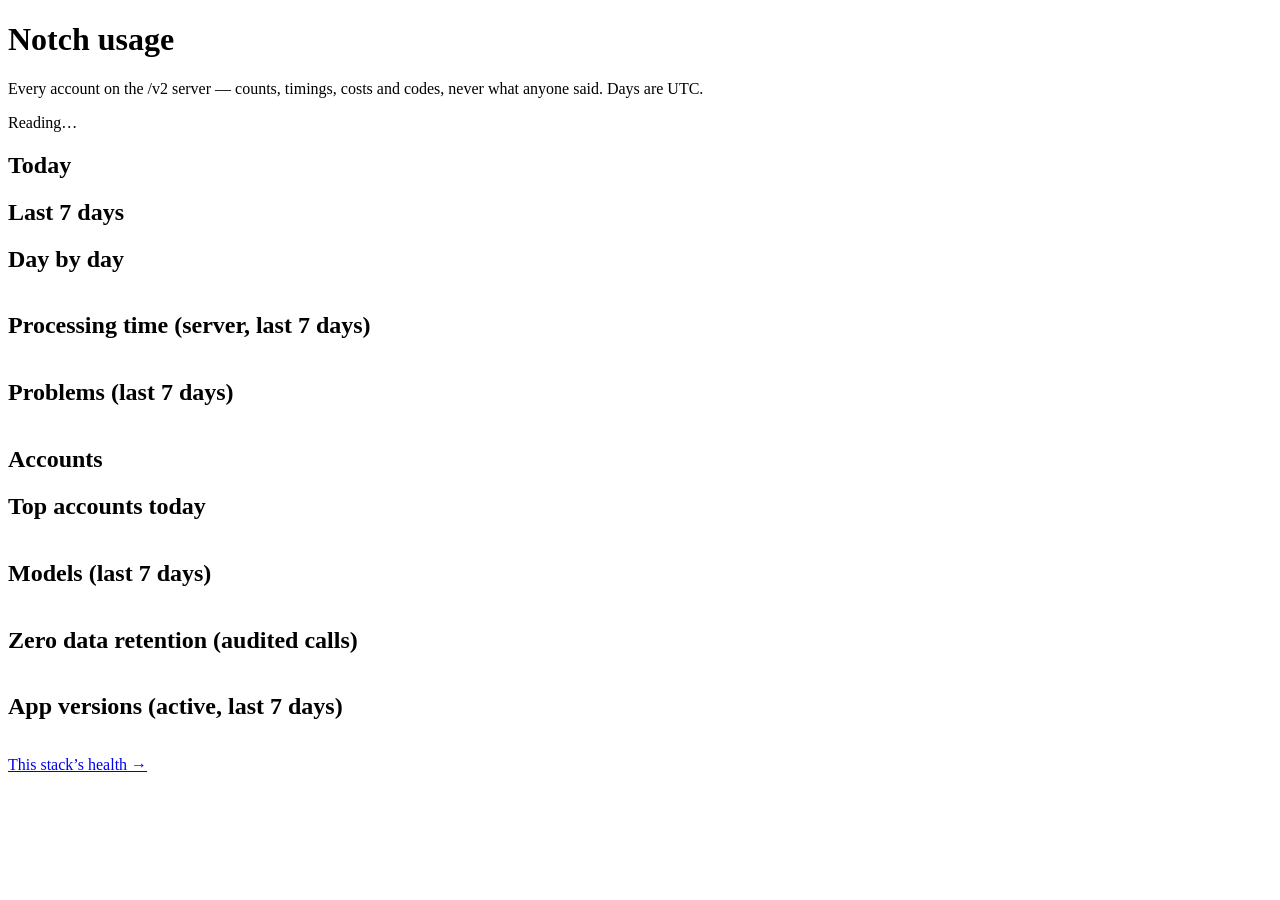
==== notch_dash/static/usage.html @ 49175045 "Show the fleet's usage on the dashboard, from the /v2 meter The dashboard was this stack's health, s" ====
<!doctype html>
<html lang="en">
<head>
<meta charset="utf-8">
<meta name="viewport" content="width=device-width, initial-scale=1">
<meta name="color-scheme" content="light dark">
<meta name="referrer" content="no-referrer">
<title>Notch usage</title>
<link rel="icon" href="data:,">
<link rel="stylesheet" href="static/style.css">
<script src="static/usage.js" defer></script>
</head>
<body>
<header class="top">
  <div class="wrap top-in">
    <div class="overall">
      <h1 class="eyebrow">Notch usage</h1>
      <p class="lead">Every account on the /v2 server — counts, timings, costs and codes, never what anyone said. Days are UTC.</p>
    </div>
    <p id="fresh" class="fresh">Reading…</p>
  </div>
</header>

<main class="wrap">
  <section id="notice" class="notice" hidden aria-labelledby="notice-title">
    <div><h2 id="notice-title">Can’t read the numbers</h2><p id="notice-text"></p></div>
  </section>

  <section aria-labelledby="h-today">
    <h2 id="h-today">Today</h2>
    <div class="card"><div id="today" class="metrics"></div></div>
  </section>

  <section aria-labelledby="h-week">
    <h2 id="h-week">Last 7 days</h2>
    <div class="card"><div id="week" class="metrics"></div></div>
  </section>

  <div class="split">
    <div class="col">
      <section aria-labelledby="h-daily">
        <h2 id="h-daily">Day by day</h2>
        <div class="card"><table id="daily" class="tbl"></table></div>
      </section>
      <section aria-labelledby="h-latency">
        <h2 id="h-latency">Processing time <span class="note">(server, last 7 days)</span></h2>
        <div class="card"><table id="latency" class="tbl"></table><p id="audio" class="note"></p></div>
      </section>
      <section aria-labelledby="h-problems">
        <h2 id="h-problems">Problems <span class="note">(last 7 days)</span></h2>
        <div class="card"><p id="inflight" class="note"></p><table id="problems" class="tbl"></table></div>
      </section>
    </div>
    <div class="col">
      <section aria-labelledby="h-accounts">
        <h2 id="h-accounts">Accounts</h2>
        <div class="card"><div id="accounts" class="metrics"></div></div>
      </section>
      <section aria-labelledby="h-top">
        <h2 id="h-top">Top accounts today</h2>
        <div class="card"><table id="top" class="tbl"></table></div>
      </section>
      <section aria-labelledby="h-models">
        <h2 id="h-models">Models <span class="note">(last 7 days)</span></h2>
        <div class="card"><table id="models" class="tbl"></table></div>
      </section>
      <section aria-labelledby="h-zdr">
        <h2 id="h-zdr">Zero data retention <span class="note">(audited calls)</span></h2>
        <div class="card"><table id="zdr" class="tbl"></table></div>
      </section>
      <section aria-labelledby="h-versions">
        <h2 id="h-versions">App versions <span class="note">(active, last 7 days)</span></h2>
        <div class="card"><table id="versions" class="tbl"></table></div>
      </section>
    </div>
  </div>
  <p class="note"><a href="harness">This stack’s health →</a></p>
</main>
</body>
</html>
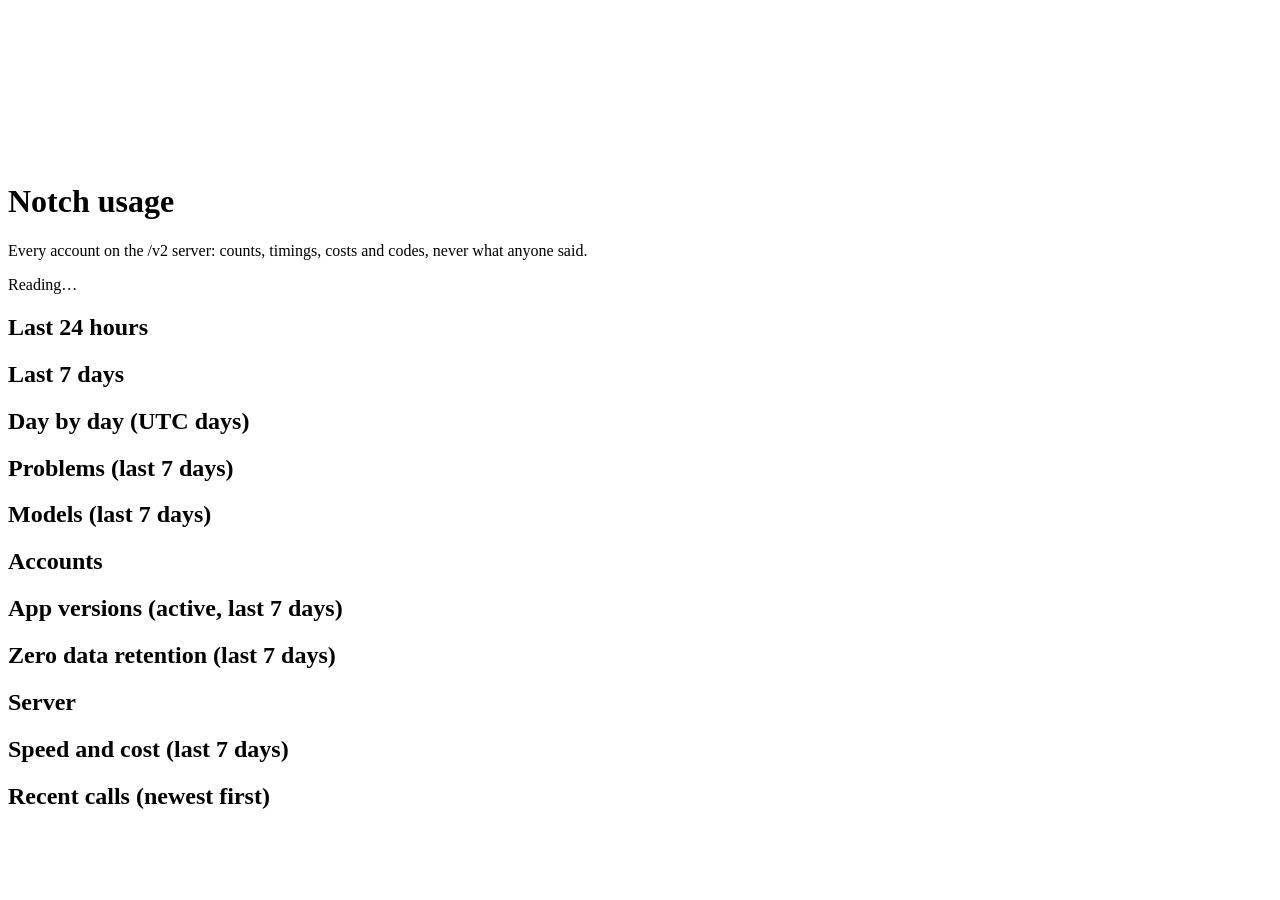
==== commit 12ab815c: "feat(dash): rebuild the usage page around the first week of real use With 2 accounts and 5 notches t" ====
--- a/notch_dash/static/usage.html
+++ b/notch_dash/static/usage.html
@@ -10,12 +10,20 @@
 <link rel="stylesheet" href="static/style.css">
 <script src="static/usage.js" defer></script>
 </head>
-<body>
+<body class="usage">
+<svg class="defs" aria-hidden="true" focusable="false">
+  <symbol id="g-ok" viewBox="0 0 16 16"><circle cx="8" cy="8" r="7"/></symbol>
+  <symbol id="g-warn" viewBox="0 0 16 16"><path d="M8 1.2 15.4 14.6H.6Z"/></symbol>
+  <symbol id="g-critical" viewBox="0 0 16 16"><path d="M8 .6 15.4 8 8 15.4.6 8Z"/></symbol>
+  <symbol id="g-unknown" viewBox="0 0 16 16"><circle cx="8" cy="8" r="6.4" fill="none" stroke="currentColor" stroke-width="1.5" vector-effect="non-scaling-stroke"/></symbol>
+  <symbol id="g-busy" viewBox="0 0 48 48"><path d="M40 8C20 8 9 19 9 33c0 3 .7 5.6 1.9 7.8C15 30 23 24 35 21c-9 5-15 11-19 21c3 1.3 6 1.9 9 1.6C39 42 44 28 40 8Z"/></symbol>
+</svg>
+
 <header class="top">
   <div class="wrap top-in">
     <div class="overall">
       <h1 class="eyebrow">Notch usage</h1>
-      <p class="lead">Every account on the /v2 server — counts, timings, costs and codes, never what anyone said. Days are UTC.</p>
+      <p class="lead">Every account on the /v2 server: counts, timings, costs and codes, never what anyone said.</p>
     </div>
     <p id="fresh" class="fresh">Reading…</p>
   </div>
@@ -23,58 +31,65 @@
 
 <main class="wrap">
   <section id="notice" class="notice" hidden aria-labelledby="notice-title">
-    <div><h2 id="notice-title">Can’t read the numbers</h2><p id="notice-text"></p></div>
+    <svg class="g" aria-hidden="true"><use id="notice-glyph" href="#g-warn"/></svg>
+    <div><h2 id="notice-title">Needs a look</h2><ul id="notice-list"></ul></div>
   </section>
 
-  <section aria-labelledby="h-today">
-    <h2 id="h-today">Today</h2>
-    <div class="card"><div id="today" class="metrics"></div></div>
-  </section>
-
-  <section aria-labelledby="h-week">
-    <h2 id="h-week">Last 7 days</h2>
-    <div class="card"><div id="week" class="metrics"></div></div>
-  </section>
+  <div class="pair">
+    <section aria-labelledby="h-day">
+      <h2 id="h-day">Last 24 hours</h2>
+      <div class="card"><div id="day" class="metrics"></div></div>
+    </section>
+    <section aria-labelledby="h-week">
+      <h2 id="h-week">Last 7 days</h2>
+      <div class="card"><div id="week" class="metrics"></div><p id="since" class="fact"></p></div>
+    </section>
+  </div>
 
   <div class="split">
     <div class="col">
       <section aria-labelledby="h-daily">
-        <h2 id="h-daily">Day by day</h2>
-        <div class="card"><table id="daily" class="tbl"></table></div>
-      </section>
-      <section aria-labelledby="h-latency">
-        <h2 id="h-latency">Processing time <span class="note">(server, last 7 days)</span></h2>
-        <div class="card"><table id="latency" class="tbl"></table><p id="audio" class="note"></p></div>
+        <h2 id="h-daily">Day by day <span class="note">(UTC days)</span></h2>
+        <div id="daily" class="card"></div>
       </section>
       <section aria-labelledby="h-problems">
         <h2 id="h-problems">Problems <span class="note">(last 7 days)</span></h2>
-        <div class="card"><p id="inflight" class="note"></p><table id="problems" class="tbl"></table></div>
+        <div id="problems" class="card"></div>
+      </section>
+      <section aria-labelledby="h-models">
+        <h2 id="h-models">Models <span class="note">(last 7 days)</span></h2>
+        <div id="models" class="card"></div>
       </section>
     </div>
     <div class="col">
       <section aria-labelledby="h-accounts">
         <h2 id="h-accounts">Accounts</h2>
-        <div class="card"><div id="accounts" class="metrics"></div></div>
-      </section>
-      <section aria-labelledby="h-top">
-        <h2 id="h-top">Top accounts today</h2>
-        <div class="card"><table id="top" class="tbl"></table></div>
-      </section>
-      <section aria-labelledby="h-models">
-        <h2 id="h-models">Models <span class="note">(last 7 days)</span></h2>
-        <div class="card"><table id="models" class="tbl"></table></div>
-      </section>
-      <section aria-labelledby="h-zdr">
-        <h2 id="h-zdr">Zero data retention <span class="note">(audited calls)</span></h2>
-        <div class="card"><table id="zdr" class="tbl"></table></div>
+        <div id="accounts" class="card"></div>
       </section>
       <section aria-labelledby="h-versions">
         <h2 id="h-versions">App versions <span class="note">(active, last 7 days)</span></h2>
-        <div class="card"><table id="versions" class="tbl"></table></div>
+        <div id="versions" class="card"></div>
+      </section>
+      <section aria-labelledby="h-zdr">
+        <h2 id="h-zdr">Zero data retention <span class="note">(last 7 days)</span></h2>
+        <div id="zdr" class="card"></div>
+      </section>
+      <section aria-labelledby="h-server">
+        <h2 id="h-server">Server</h2>
+        <div id="server" class="card"></div>
       </section>
     </div>
   </div>
-  <p class="note"><a href="harness">This stack’s health →</a></p>
+
+  <section aria-labelledby="h-calls">
+    <h2 id="h-calls">Speed and cost <span class="note">(last 7 days)</span></h2>
+    <div id="calls" class="card"></div>
+  </section>
+  <section aria-labelledby="h-recent">
+    <h2 id="h-recent">Recent calls <span class="note">(newest first)</span></h2>
+    <div id="recent" class="card"></div>
+  </section>
+  <p id="harness" class="note"></p>
 </main>
 </body>
 </html>
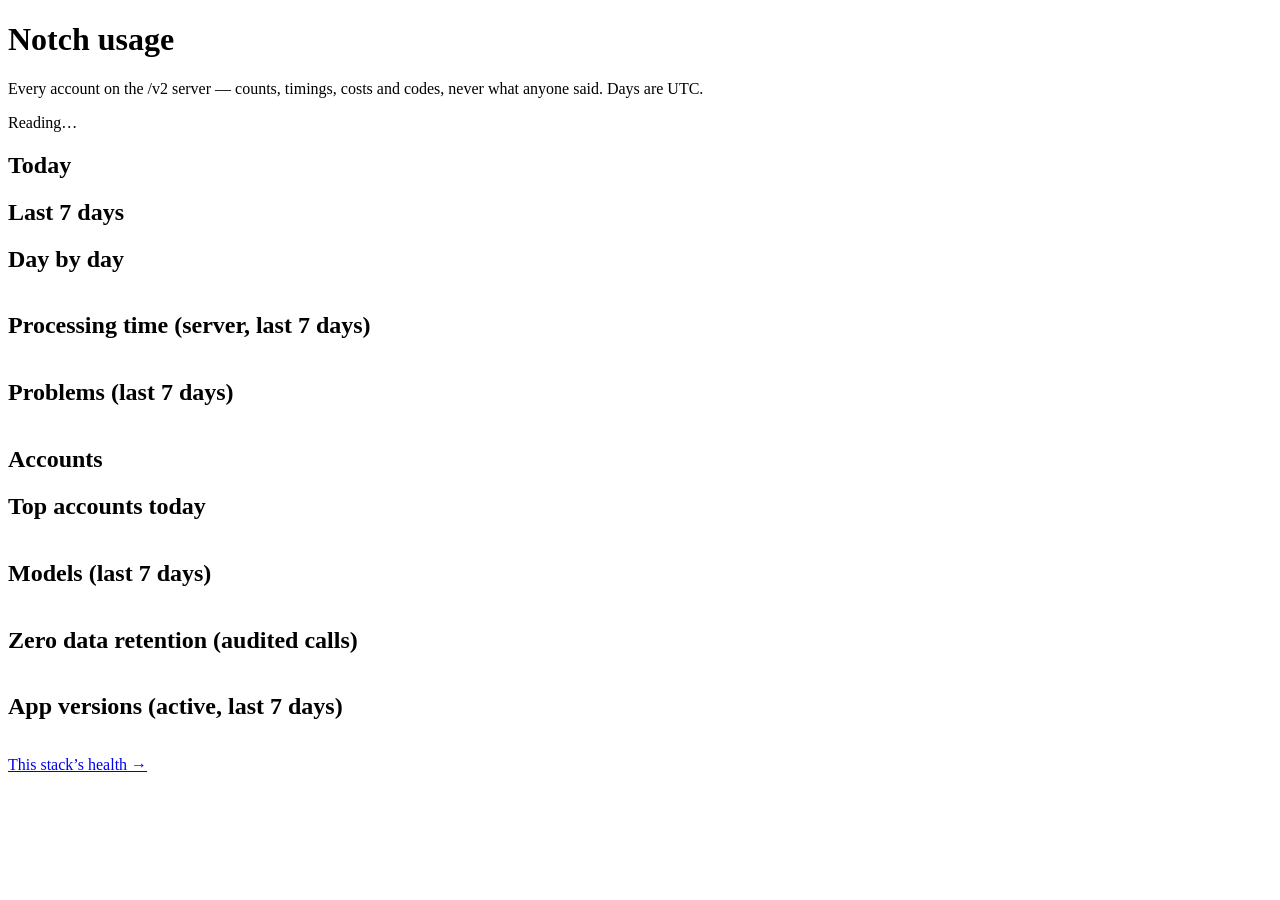
==== commit 1e9fbdf0: "Merge branch 'main' of https://github.com/saiyyamkochar-29/notch-report-design into jeet-dev" ====
--- a/notch_dash/static/usage.html
+++ b/notch_dash/static/usage.html
@@ -10,20 +10,12 @@
 <link rel="stylesheet" href="static/style.css">
 <script src="static/usage.js" defer></script>
 </head>
-<body class="usage">
-<svg class="defs" aria-hidden="true" focusable="false">
-  <symbol id="g-ok" viewBox="0 0 16 16"><circle cx="8" cy="8" r="7"/></symbol>
-  <symbol id="g-warn" viewBox="0 0 16 16"><path d="M8 1.2 15.4 14.6H.6Z"/></symbol>
-  <symbol id="g-critical" viewBox="0 0 16 16"><path d="M8 .6 15.4 8 8 15.4.6 8Z"/></symbol>
-  <symbol id="g-unknown" viewBox="0 0 16 16"><circle cx="8" cy="8" r="6.4" fill="none" stroke="currentColor" stroke-width="1.5" vector-effect="non-scaling-stroke"/></symbol>
-  <symbol id="g-busy" viewBox="0 0 48 48"><path d="M40 8C20 8 9 19 9 33c0 3 .7 5.6 1.9 7.8C15 30 23 24 35 21c-9 5-15 11-19 21c3 1.3 6 1.9 9 1.6C39 42 44 28 40 8Z"/></symbol>
-</svg>
-
+<body>
 <header class="top">
   <div class="wrap top-in">
     <div class="overall">
       <h1 class="eyebrow">Notch usage</h1>
-      <p class="lead">Every account on the /v2 server: counts, timings, costs and codes, never what anyone said.</p>
+      <p class="lead">Every account on the /v2 server — counts, timings, costs and codes, never what anyone said. Days are UTC.</p>
     </div>
     <p id="fresh" class="fresh">Reading…</p>
   </div>
@@ -31,65 +23,58 @@
 
 <main class="wrap">
   <section id="notice" class="notice" hidden aria-labelledby="notice-title">
-    <svg class="g" aria-hidden="true"><use id="notice-glyph" href="#g-warn"/></svg>
-    <div><h2 id="notice-title">Needs a look</h2><ul id="notice-list"></ul></div>
+    <div><h2 id="notice-title">Can’t read the numbers</h2><p id="notice-text"></p></div>
   </section>
 
-  <div class="pair">
-    <section aria-labelledby="h-day">
-      <h2 id="h-day">Last 24 hours</h2>
-      <div class="card"><div id="day" class="metrics"></div></div>
-    </section>
-    <section aria-labelledby="h-week">
-      <h2 id="h-week">Last 7 days</h2>
-      <div class="card"><div id="week" class="metrics"></div><p id="since" class="fact"></p></div>
-    </section>
-  </div>
+  <section aria-labelledby="h-today">
+    <h2 id="h-today">Today</h2>
+    <div class="card"><div id="today" class="metrics"></div></div>
+  </section>
+
+  <section aria-labelledby="h-week">
+    <h2 id="h-week">Last 7 days</h2>
+    <div class="card"><div id="week" class="metrics"></div></div>
+  </section>
 
   <div class="split">
     <div class="col">
       <section aria-labelledby="h-daily">
-        <h2 id="h-daily">Day by day <span class="note">(UTC days)</span></h2>
-        <div id="daily" class="card"></div>
+        <h2 id="h-daily">Day by day</h2>
+        <div class="card"><table id="daily" class="tbl"></table></div>
+      </section>
+      <section aria-labelledby="h-latency">
+        <h2 id="h-latency">Processing time <span class="note">(server, last 7 days)</span></h2>
+        <div class="card"><table id="latency" class="tbl"></table><p id="audio" class="note"></p></div>
       </section>
       <section aria-labelledby="h-problems">
         <h2 id="h-problems">Problems <span class="note">(last 7 days)</span></h2>
-        <div id="problems" class="card"></div>
-      </section>
-      <section aria-labelledby="h-models">
-        <h2 id="h-models">Models <span class="note">(last 7 days)</span></h2>
-        <div id="models" class="card"></div>
+        <div class="card"><p id="inflight" class="note"></p><table id="problems" class="tbl"></table></div>
       </section>
     </div>
     <div class="col">
       <section aria-labelledby="h-accounts">
         <h2 id="h-accounts">Accounts</h2>
-        <div id="accounts" class="card"></div>
+        <div class="card"><div id="accounts" class="metrics"></div></div>
+      </section>
+      <section aria-labelledby="h-top">
+        <h2 id="h-top">Top accounts today</h2>
+        <div class="card"><table id="top" class="tbl"></table></div>
+      </section>
+      <section aria-labelledby="h-models">
+        <h2 id="h-models">Models <span class="note">(last 7 days)</span></h2>
+        <div class="card"><table id="models" class="tbl"></table></div>
+      </section>
+      <section aria-labelledby="h-zdr">
+        <h2 id="h-zdr">Zero data retention <span class="note">(audited calls)</span></h2>
+        <div class="card"><table id="zdr" class="tbl"></table></div>
       </section>
       <section aria-labelledby="h-versions">
         <h2 id="h-versions">App versions <span class="note">(active, last 7 days)</span></h2>
-        <div id="versions" class="card"></div>
-      </section>
-      <section aria-labelledby="h-zdr">
-        <h2 id="h-zdr">Zero data retention <span class="note">(last 7 days)</span></h2>
-        <div id="zdr" class="card"></div>
-      </section>
-      <section aria-labelledby="h-server">
-        <h2 id="h-server">Server</h2>
-        <div id="server" class="card"></div>
+        <div class="card"><table id="versions" class="tbl"></table></div>
       </section>
     </div>
   </div>
-
-  <section aria-labelledby="h-calls">
-    <h2 id="h-calls">Speed and cost <span class="note">(last 7 days)</span></h2>
-    <div id="calls" class="card"></div>
-  </section>
-  <section aria-labelledby="h-recent">
-    <h2 id="h-recent">Recent calls <span class="note">(newest first)</span></h2>
-    <div id="recent" class="card"></div>
-  </section>
-  <p id="harness" class="note"></p>
+  <p class="note"><a href="harness">This stack’s health →</a></p>
 </main>
 </body>
 </html>
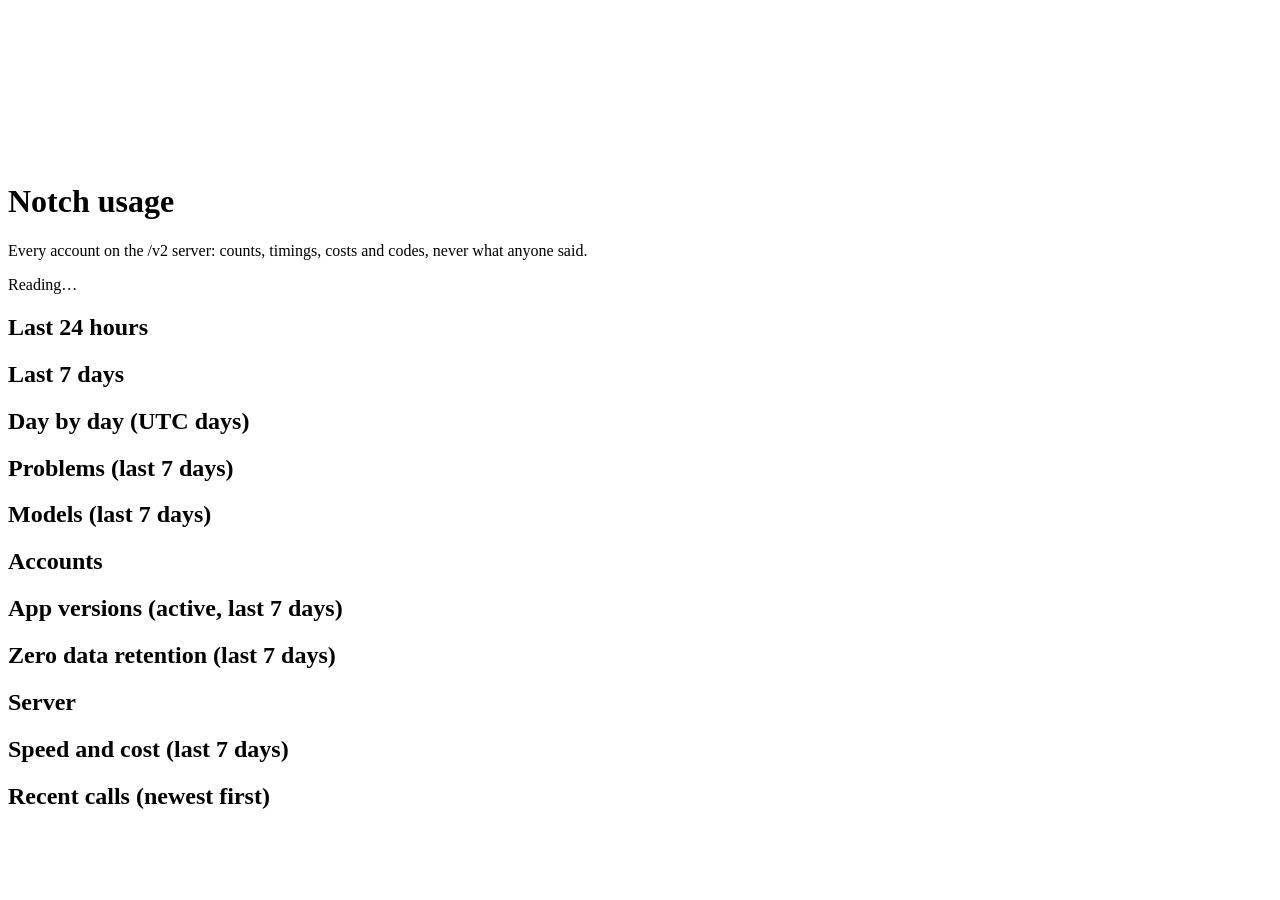
==== commit 74db67b7: "Merge the work since 27 September: the v5 prompts, the tag filter, eval_moods and the rebuilt usage " ====
--- a/notch_dash/static/usage.html
+++ b/notch_dash/static/usage.html
@@ -10,12 +10,20 @@
 <link rel="stylesheet" href="static/style.css">
 <script src="static/usage.js" defer></script>
 </head>
-<body>
+<body class="usage">
+<svg class="defs" aria-hidden="true" focusable="false">
+  <symbol id="g-ok" viewBox="0 0 16 16"><circle cx="8" cy="8" r="7"/></symbol>
+  <symbol id="g-warn" viewBox="0 0 16 16"><path d="M8 1.2 15.4 14.6H.6Z"/></symbol>
+  <symbol id="g-critical" viewBox="0 0 16 16"><path d="M8 .6 15.4 8 8 15.4.6 8Z"/></symbol>
+  <symbol id="g-unknown" viewBox="0 0 16 16"><circle cx="8" cy="8" r="6.4" fill="none" stroke="currentColor" stroke-width="1.5" vector-effect="non-scaling-stroke"/></symbol>
+  <symbol id="g-busy" viewBox="0 0 48 48"><path d="M40 8C20 8 9 19 9 33c0 3 .7 5.6 1.9 7.8C15 30 23 24 35 21c-9 5-15 11-19 21c3 1.3 6 1.9 9 1.6C39 42 44 28 40 8Z"/></symbol>
+</svg>
+
 <header class="top">
   <div class="wrap top-in">
     <div class="overall">
       <h1 class="eyebrow">Notch usage</h1>
-      <p class="lead">Every account on the /v2 server — counts, timings, costs and codes, never what anyone said. Days are UTC.</p>
+      <p class="lead">Every account on the /v2 server: counts, timings, costs and codes, never what anyone said.</p>
     </div>
     <p id="fresh" class="fresh">Reading…</p>
   </div>
@@ -23,58 +31,65 @@
 
 <main class="wrap">
   <section id="notice" class="notice" hidden aria-labelledby="notice-title">
-    <div><h2 id="notice-title">Can’t read the numbers</h2><p id="notice-text"></p></div>
+    <svg class="g" aria-hidden="true"><use id="notice-glyph" href="#g-warn"/></svg>
+    <div><h2 id="notice-title">Needs a look</h2><ul id="notice-list"></ul></div>
   </section>
 
-  <section aria-labelledby="h-today">
-    <h2 id="h-today">Today</h2>
-    <div class="card"><div id="today" class="metrics"></div></div>
-  </section>
-
-  <section aria-labelledby="h-week">
-    <h2 id="h-week">Last 7 days</h2>
-    <div class="card"><div id="week" class="metrics"></div></div>
-  </section>
+  <div class="pair">
+    <section aria-labelledby="h-day">
+      <h2 id="h-day">Last 24 hours</h2>
+      <div class="card"><div id="day" class="metrics"></div></div>
+    </section>
+    <section aria-labelledby="h-week">
+      <h2 id="h-week">Last 7 days</h2>
+      <div class="card"><div id="week" class="metrics"></div><p id="since" class="fact"></p></div>
+    </section>
+  </div>
 
   <div class="split">
     <div class="col">
       <section aria-labelledby="h-daily">
-        <h2 id="h-daily">Day by day</h2>
-        <div class="card"><table id="daily" class="tbl"></table></div>
-      </section>
-      <section aria-labelledby="h-latency">
-        <h2 id="h-latency">Processing time <span class="note">(server, last 7 days)</span></h2>
-        <div class="card"><table id="latency" class="tbl"></table><p id="audio" class="note"></p></div>
+        <h2 id="h-daily">Day by day <span class="note">(UTC days)</span></h2>
+        <div id="daily" class="card"></div>
       </section>
       <section aria-labelledby="h-problems">
         <h2 id="h-problems">Problems <span class="note">(last 7 days)</span></h2>
-        <div class="card"><p id="inflight" class="note"></p><table id="problems" class="tbl"></table></div>
+        <div id="problems" class="card"></div>
+      </section>
+      <section aria-labelledby="h-models">
+        <h2 id="h-models">Models <span class="note">(last 7 days)</span></h2>
+        <div id="models" class="card"></div>
       </section>
     </div>
     <div class="col">
       <section aria-labelledby="h-accounts">
         <h2 id="h-accounts">Accounts</h2>
-        <div class="card"><div id="accounts" class="metrics"></div></div>
-      </section>
-      <section aria-labelledby="h-top">
-        <h2 id="h-top">Top accounts today</h2>
-        <div class="card"><table id="top" class="tbl"></table></div>
-      </section>
-      <section aria-labelledby="h-models">
-        <h2 id="h-models">Models <span class="note">(last 7 days)</span></h2>
-        <div class="card"><table id="models" class="tbl"></table></div>
-      </section>
-      <section aria-labelledby="h-zdr">
-        <h2 id="h-zdr">Zero data retention <span class="note">(audited calls)</span></h2>
-        <div class="card"><table id="zdr" class="tbl"></table></div>
+        <div id="accounts" class="card"></div>
       </section>
       <section aria-labelledby="h-versions">
         <h2 id="h-versions">App versions <span class="note">(active, last 7 days)</span></h2>
-        <div class="card"><table id="versions" class="tbl"></table></div>
+        <div id="versions" class="card"></div>
+      </section>
+      <section aria-labelledby="h-zdr">
+        <h2 id="h-zdr">Zero data retention <span class="note">(last 7 days)</span></h2>
+        <div id="zdr" class="card"></div>
+      </section>
+      <section aria-labelledby="h-server">
+        <h2 id="h-server">Server</h2>
+        <div id="server" class="card"></div>
       </section>
     </div>
   </div>
-  <p class="note"><a href="harness">This stack’s health →</a></p>
+
+  <section aria-labelledby="h-calls">
+    <h2 id="h-calls">Speed and cost <span class="note">(last 7 days)</span></h2>
+    <div id="calls" class="card"></div>
+  </section>
+  <section aria-labelledby="h-recent">
+    <h2 id="h-recent">Recent calls <span class="note">(newest first)</span></h2>
+    <div id="recent" class="card"></div>
+  </section>
+  <p id="harness" class="note"></p>
 </main>
 </body>
 </html>
